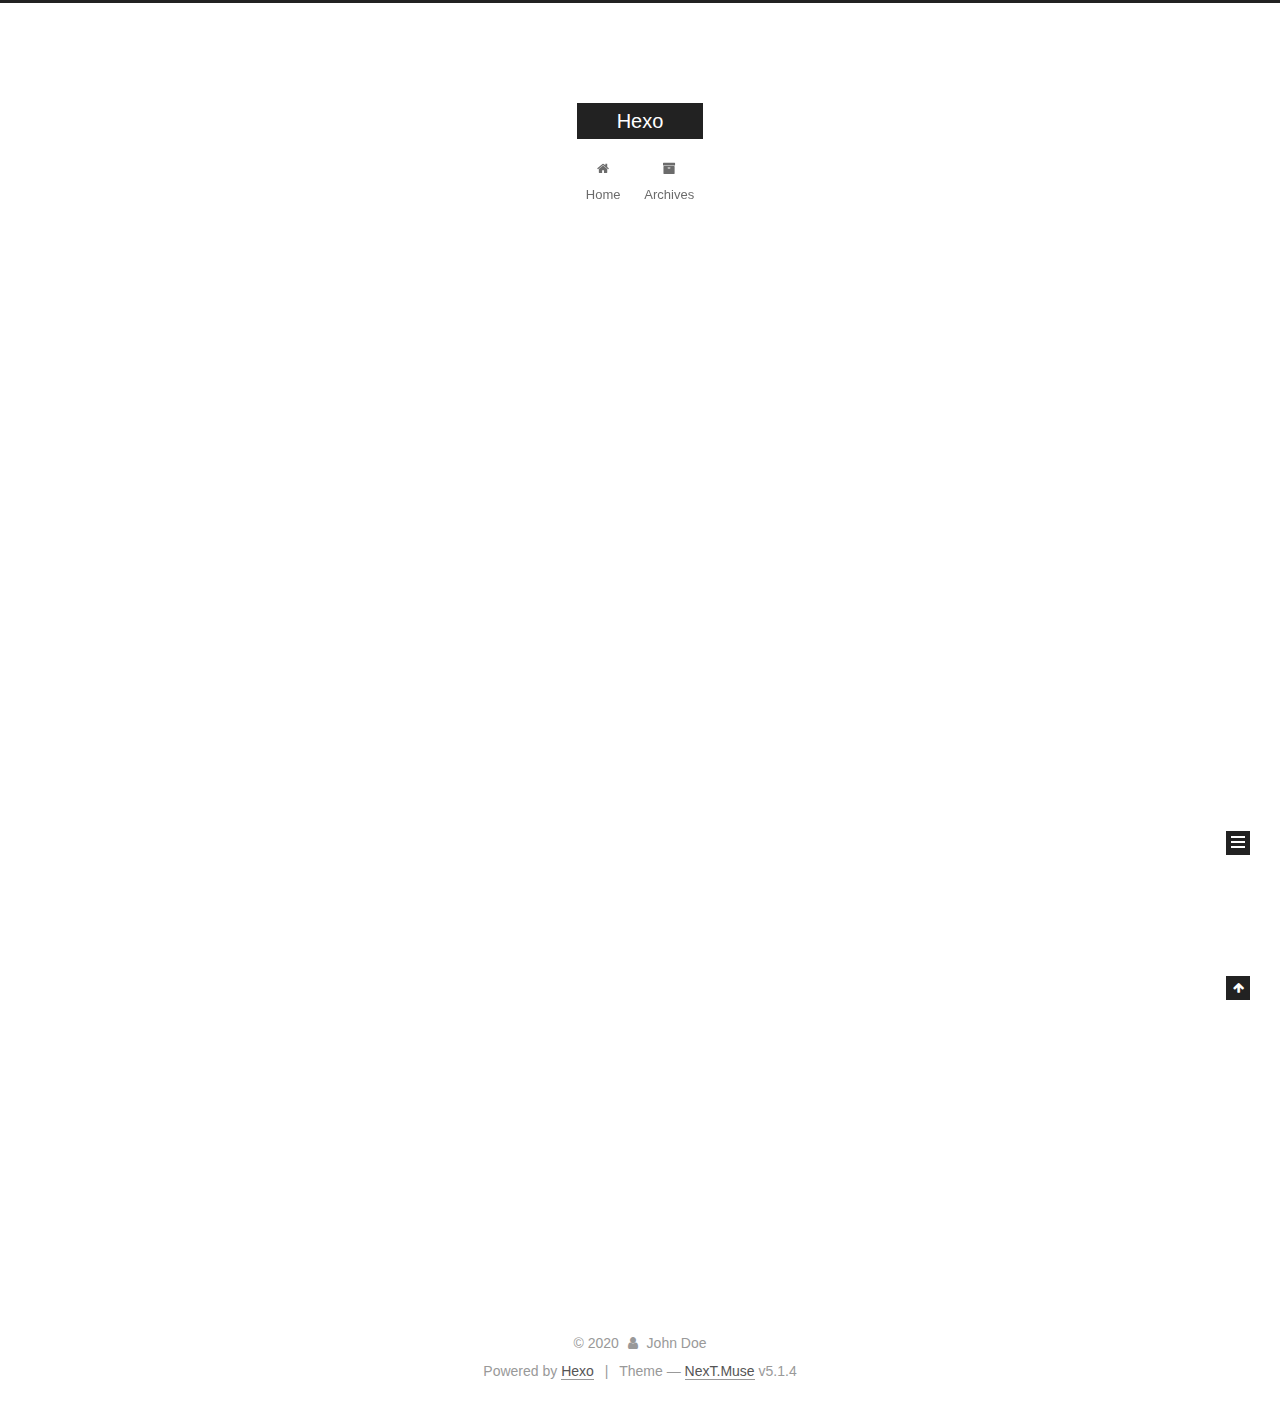
==== index.html @ 2194ccbf "Site updated: 2020-05-03 18:05:21" ====
<!DOCTYPE html>



  


<html class="theme-next muse use-motion" lang="en">
<head>
  <meta charset="UTF-8"/>
<meta http-equiv="X-UA-Compatible" content="IE=edge" />
<meta name="viewport" content="width=device-width, initial-scale=1, maximum-scale=1"/>
<meta name="theme-color" content="#222">









<meta http-equiv="Cache-Control" content="no-transform" />
<meta http-equiv="Cache-Control" content="no-siteapp" />
















  
  
  <link href="/lib/fancybox/source/jquery.fancybox.css?v=2.1.5" rel="stylesheet" type="text/css" />







<link href="/lib/font-awesome/css/font-awesome.min.css?v=4.6.2" rel="stylesheet" type="text/css" />

<link href="/css/main.css?v=5.1.4" rel="stylesheet" type="text/css" />


  <link rel="apple-touch-icon" sizes="180x180" href="/images/apple-touch-icon-next.png?v=5.1.4">


  <link rel="icon" type="image/png" sizes="32x32" href="/images/favicon-32x32-next.png?v=5.1.4">


  <link rel="icon" type="image/png" sizes="16x16" href="/images/favicon-16x16-next.png?v=5.1.4">


  <link rel="mask-icon" href="/images/logo.svg?v=5.1.4" color="#222">





  <meta name="keywords" content="Hexo, NexT" />










<meta property="og:type" content="website">
<meta property="og:title" content="Hexo">
<meta property="og:url" content="http://yoursite.com/index.html">
<meta property="og:site_name" content="Hexo">
<meta property="og:locale" content="en_US">
<meta property="article:author" content="John Doe">
<meta name="twitter:card" content="summary">



<script type="text/javascript" id="hexo.configurations">
  var NexT = window.NexT || {};
  var CONFIG = {
    root: '/',
    scheme: 'Muse',
    version: '5.1.4',
    sidebar: {"position":"left","display":"post","offset":12,"b2t":false,"scrollpercent":false,"onmobile":false},
    fancybox: true,
    tabs: true,
    motion: {"enable":true,"async":false,"transition":{"post_block":"fadeIn","post_header":"slideDownIn","post_body":"slideDownIn","coll_header":"slideLeftIn","sidebar":"slideUpIn"}},
    duoshuo: {
      userId: '0',
      author: 'Author'
    },
    algolia: {
      applicationID: '',
      apiKey: '',
      indexName: '',
      hits: {"per_page":10},
      labels: {"input_placeholder":"Search for Posts","hits_empty":"We didn't find any results for the search: ${query}","hits_stats":"${hits} results found in ${time} ms"}
    }
  };
</script>



  <link rel="canonical" href="http://yoursite.com/"/>





  <title>Hexo</title>
  








<meta name="generator" content="Hexo 4.2.0"></head>

<body itemscope itemtype="http://schema.org/WebPage" lang="en">

  
  
    
  

  <div class="container sidebar-position-left 
  page-home">
    <div class="headband"></div>

    <header id="header" class="header" itemscope itemtype="http://schema.org/WPHeader">
      <div class="header-inner"><div class="site-brand-wrapper">
  <div class="site-meta ">
    

    <div class="custom-logo-site-title">
      <a href="/"  class="brand" rel="start">
        <span class="logo-line-before"><i></i></span>
        <span class="site-title">Hexo</span>
        <span class="logo-line-after"><i></i></span>
      </a>
    </div>
      
        <p class="site-subtitle"></p>
      
  </div>

  <div class="site-nav-toggle">
    <button>
      <span class="btn-bar"></span>
      <span class="btn-bar"></span>
      <span class="btn-bar"></span>
    </button>
  </div>
</div>

<nav class="site-nav">
  

  
    <ul id="menu" class="menu">
      
        
        <li class="menu-item menu-item-home">
          <a href="/%20" rel="section">
            
              <i class="menu-item-icon fa fa-fw fa-home"></i> <br />
            
            Home
          </a>
        </li>
      
        
        <li class="menu-item menu-item-archives">
          <a href="/archives/%20" rel="section">
            
              <i class="menu-item-icon fa fa-fw fa-archive"></i> <br />
            
            Archives
          </a>
        </li>
      

      
    </ul>
  

  
</nav>



 </div>
    </header>

    <main id="main" class="main">
      <div class="main-inner">
        <div class="content-wrap">
          <div id="content" class="content">
            
  <section id="posts" class="posts-expand">
    
      

  

  
  
  

  <article class="post post-type-normal" itemscope itemtype="http://schema.org/Article">
  
  
  
  <div class="post-block">
    <link itemprop="mainEntityOfPage" href="http://yoursite.com/2020/05/02/hello-world/">

    <span hidden itemprop="author" itemscope itemtype="http://schema.org/Person">
      <meta itemprop="name" content="John Doe">
      <meta itemprop="description" content="">
      <meta itemprop="image" content="/images/avatar.gif">
    </span>

    <span hidden itemprop="publisher" itemscope itemtype="http://schema.org/Organization">
      <meta itemprop="name" content="Hexo">
    </span>

    
      <header class="post-header">

        
        
          <h1 class="post-title" itemprop="name headline">
                
                <a class="post-title-link" href="/2020/05/02/hello-world/" itemprop="url">Hello World</a></h1>
        

        <div class="post-meta">
          <span class="post-time">
            
              <span class="post-meta-item-icon">
                <i class="fa fa-calendar-o"></i>
              </span>
              
                <span class="post-meta-item-text">Posted on</span>
              
              <time title="Post created" itemprop="dateCreated datePublished" datetime="2020-05-02T18:19:40+08:00">
                2020-05-02
              </time>
            

            

            
          </span>

          

          
            
          

          
          

          

          

          

        </div>
      </header>
    

    
    
    
    <div class="post-body" itemprop="articleBody">

      
      

      
        
          
            <p>Welcome to <a href="https://hexo.io/" target="_blank" rel="noopener">Hexo</a>! This is your very first post. Check <a href="https://hexo.io/docs/" target="_blank" rel="noopener">documentation</a> for more info. If you get any problems when using Hexo, you can find the answer in <a href="https://hexo.io/docs/troubleshooting.html" target="_blank" rel="noopener">troubleshooting</a> or you can ask me on <a href="https://github.com/hexojs/hexo/issues" target="_blank" rel="noopener">GitHub</a>.</p>
<h2 id="Quick-Start"><a href="#Quick-Start" class="headerlink" title="Quick Start"></a>Quick Start</h2><h3 id="Create-a-new-post"><a href="#Create-a-new-post" class="headerlink" title="Create a new post"></a>Create a new post</h3><figure class="highlight bash"><table><tr><td class="gutter"><pre><span class="line">1</span><br></pre></td><td class="code"><pre><span class="line">$ hexo new <span class="string">"My New Post"</span></span><br></pre></td></tr></table></figure>

<p>More info: <a href="https://hexo.io/docs/writing.html" target="_blank" rel="noopener">Writing</a></p>
<h3 id="Run-server"><a href="#Run-server" class="headerlink" title="Run server"></a>Run server</h3><figure class="highlight bash"><table><tr><td class="gutter"><pre><span class="line">1</span><br></pre></td><td class="code"><pre><span class="line">$ hexo server</span><br></pre></td></tr></table></figure>

<p>More info: <a href="https://hexo.io/docs/server.html" target="_blank" rel="noopener">Server</a></p>
<h3 id="Generate-static-files"><a href="#Generate-static-files" class="headerlink" title="Generate static files"></a>Generate static files</h3><figure class="highlight bash"><table><tr><td class="gutter"><pre><span class="line">1</span><br></pre></td><td class="code"><pre><span class="line">$ hexo generate</span><br></pre></td></tr></table></figure>

<p>More info: <a href="https://hexo.io/docs/generating.html" target="_blank" rel="noopener">Generating</a></p>
<h3 id="Deploy-to-remote-sites"><a href="#Deploy-to-remote-sites" class="headerlink" title="Deploy to remote sites"></a>Deploy to remote sites</h3><figure class="highlight bash"><table><tr><td class="gutter"><pre><span class="line">1</span><br></pre></td><td class="code"><pre><span class="line">$ hexo deploy</span><br></pre></td></tr></table></figure>

<p>More info: <a href="https://hexo.io/docs/one-command-deployment.html" target="_blank" rel="noopener">Deployment</a></p>

          
        
      
    </div>
    
    
    

    

    

    

    <footer class="post-footer">
      

      

      

      
      
        <div class="post-eof"></div>
      
    </footer>
  </div>
  
  
  
  </article>


    
  </section>

  


          </div>
          


          

        </div>
        
          
  
  <div class="sidebar-toggle">
    <div class="sidebar-toggle-line-wrap">
      <span class="sidebar-toggle-line sidebar-toggle-line-first"></span>
      <span class="sidebar-toggle-line sidebar-toggle-line-middle"></span>
      <span class="sidebar-toggle-line sidebar-toggle-line-last"></span>
    </div>
  </div>

  <aside id="sidebar" class="sidebar">
    
    <div class="sidebar-inner">

      

      

      <section class="site-overview-wrap sidebar-panel sidebar-panel-active">
        <div class="site-overview">
          <div class="site-author motion-element" itemprop="author" itemscope itemtype="http://schema.org/Person">
            
              <p class="site-author-name" itemprop="name">John Doe</p>
              <p class="site-description motion-element" itemprop="description"></p>
          </div>

          <nav class="site-state motion-element">

            
              <div class="site-state-item site-state-posts">
              
                <a href="/archives/%20%7C%7C%20archive">
              
                  <span class="site-state-item-count">1</span>
                  <span class="site-state-item-name">posts</span>
                </a>
              </div>
            

            

            

          </nav>

          

          

          
          

          
          

          

        </div>
      </section>

      

      

    </div>
  </aside>


        
      </div>
    </main>

    <footer id="footer" class="footer">
      <div class="footer-inner">
        <div class="copyright">&copy; <span itemprop="copyrightYear">2020</span>
  <span class="with-love">
    <i class="fa fa-user"></i>
  </span>
  <span class="author" itemprop="copyrightHolder">John Doe</span>

  
</div>


  <div class="powered-by">Powered by <a class="theme-link" target="_blank" href="https://hexo.io">Hexo</a></div>



  <span class="post-meta-divider">|</span>



  <div class="theme-info">Theme &mdash; <a class="theme-link" target="_blank" href="https://github.com/iissnan/hexo-theme-next">NexT.Muse</a> v5.1.4</div>




        







        
      </div>
    </footer>

    
      <div class="back-to-top">
        <i class="fa fa-arrow-up"></i>
        
      </div>
    

    

  </div>

  

<script type="text/javascript">
  if (Object.prototype.toString.call(window.Promise) !== '[object Function]') {
    window.Promise = null;
  }
</script>









  












  
  
    <script type="text/javascript" src="/lib/jquery/index.js?v=2.1.3"></script>
  

  
  
    <script type="text/javascript" src="/lib/fastclick/lib/fastclick.min.js?v=1.0.6"></script>
  

  
  
    <script type="text/javascript" src="/lib/jquery_lazyload/jquery.lazyload.js?v=1.9.7"></script>
  

  
  
    <script type="text/javascript" src="/lib/velocity/velocity.min.js?v=1.2.1"></script>
  

  
  
    <script type="text/javascript" src="/lib/velocity/velocity.ui.min.js?v=1.2.1"></script>
  

  
  
    <script type="text/javascript" src="/lib/fancybox/source/jquery.fancybox.pack.js?v=2.1.5"></script>
  


  


  <script type="text/javascript" src="/js/src/utils.js?v=5.1.4"></script>

  <script type="text/javascript" src="/js/src/motion.js?v=5.1.4"></script>



  
  

  

  


  <script type="text/javascript" src="/js/src/bootstrap.js?v=5.1.4"></script>



  


  




	





  





  












  





  

  

  

  
  

  

  

  

</body>
</html>
---- css/main.css ----
/* normalize.css v3.0.2 | MIT License | git.io/normalize */
html {
  font-family: sans-serif; /* 1 */
  -ms-text-size-adjust: 100%; /* 2 */
  -webkit-text-size-adjust: 100%; /* 2 */
}
body {
  margin: 0;
}
article,
aside,
details,
figcaption,
figure,
footer,
header,
hgroup,
main,
menu,
nav,
section,
summary {
  display: block;
}
audio,
canvas,
progress,
video {
  display: inline-block; /* 1 */
  vertical-align: baseline; /* 2 */
}
audio:not([controls]) {
  display: none;
  height: 0;
}
[hidden],
template {
  display: none;
}
a {
  background-color: transparent;
}
a:active,
a:hover {
  outline: 0;
}
abbr[title] {
  border-bottom: 1px dotted;
}
b,
strong {
  font-weight: bold;
}
dfn {
  font-style: italic;
}
h1 {
  font-size: 2em;
  margin: 0.67em 0;
}
mark {
  background: #ff0;
  color: #000;
}
small {
  font-size: 80%;
}
sub,
sup {
  font-size: 75%;
  line-height: 0;
  position: relative;
  vertical-align: baseline;
}
sup {
  top: -0.5em;
}
sub {
  bottom: -0.25em;
}
img {
  border: 0;
}
svg:not(:root) {
  overflow: hidden;
}
figure {
  margin: 1em 40px;
}
hr {
  -moz-box-sizing: content-box;
  box-sizing: content-box;
  height: 0;
}
pre {
  overflow: auto;
}
code,
kbd,
pre,
samp {
  font-family: monospace, monospace;
  font-size: 1em;
}
button,
input,
optgroup,
select,
textarea {
  color: inherit; /* 1 */
  font: inherit; /* 2 */
  margin: 0; /* 3 */
}
button {
  overflow: visible;
}
button,
select {
  text-transform: none;
}
button,
html input[type="button"],
input[type="reset"],
input[type="submit"] {
  -webkit-appearance: button; /* 2 */
  cursor: pointer; /* 3 */
}
button[disabled],
html input[disabled] {
  cursor: default;
}
button::-moz-focus-inner,
input::-moz-focus-inner {
  border: 0;
  padding: 0;
}
input {
  line-height: normal;
}
input[type="checkbox"],
input[type="radio"] {
  box-sizing: border-box; /* 1 */
  padding: 0; /* 2 */
}
input[type="number"]::-webkit-inner-spin-button,
input[type="number"]::-webkit-outer-spin-button {
  height: auto;
}
input[type="search"] {
  -webkit-appearance: textfield; /* 1 */
  -moz-box-sizing: content-box;
  -webkit-box-sizing: content-box; /* 2 */
  box-sizing: content-box;
}
input[type="search"]::-webkit-search-cancel-button,
input[type="search"]::-webkit-search-decoration {
  -webkit-appearance: none;
}
fieldset {
  border: 1px solid #c0c0c0;
  margin: 0 2px;
  padding: 0.35em 0.625em 0.75em;
}
legend {
  border: 0; /* 1 */
  padding: 0; /* 2 */
}
textarea {
  overflow: auto;
}
optgroup {
  font-weight: bold;
}
table {
  border-collapse: collapse;
  border-spacing: 0;
}
td,
th {
  padding: 0;
}
::selection {
  background: #262a30;
  color: #fff;
}
body {
  position: relative;
  font-family: 'Lato', "PingFang SC", "Microsoft YaHei", sans-serif;
  font-size: 14px;
  line-height: 2;
  color: #555;
  background: #fff;
}
@media (max-width: 767px) {
  body {
    padding-right: 0 !important;
  }
}
@media (min-width: 768px) and (max-width: 991px) {
  body {
    padding-right: 0 !important;
  }
}
@media (min-width: 1600px) {
  body {
    font-size: 16px;
  }
}
h1,
h2,
h3,
h4,
h5,
h6 {
  margin: 0;
  padding: 0;
  font-weight: bold;
  line-height: 1.5;
  font-family: 'Lato', "PingFang SC", "Microsoft YaHei", sans-serif;
}
h2,
h3,
h4,
h5,
h6 {
  margin: 20px 0 15px;
}
h1 {
  font-size: 22px;
}
@media (max-width: 767px) {
  h1 {
    font-size: 18px;
  }
}
h2 {
  font-size: 20px;
}
@media (max-width: 767px) {
  h2 {
    font-size: 16px;
  }
}
h3 {
  font-size: 18px;
}
@media (max-width: 767px) {
  h3 {
    font-size: 14px;
  }
}
h4 {
  font-size: 16px;
}
@media (max-width: 767px) {
  h4 {
    font-size: 12px;
  }
}
h5 {
  font-size: 14px;
}
@media (max-width: 767px) {
  h5 {
    font-size: 10px;
  }
}
h6 {
  font-size: 12px;
}
@media (max-width: 767px) {
  h6 {
    font-size: 8px;
  }
}
p {
  margin: 0 0 20px 0;
}
a {
  color: #555;
  text-decoration: none;
  outline: none;
  border-bottom: 1px solid #999;
  word-wrap: break-word;
}
a:hover {
  color: #222;
  border-bottom-color: #222;
}
blockquote {
  margin: 0;
  padding: 0;
}
img {
  display: block;
  margin: auto;
  max-width: 100%;
  height: auto;
}
hr {
  margin: 40px 0;
  height: 3px;
  border: none;
  background-color: #ddd;
  background-image: repeating-linear-gradient(-45deg, #fff, #fff 4px, transparent 4px, transparent 8px);
}
blockquote {
  padding: 0 15px;
  color: #666;
  border-left: 4px solid #ddd;
}
blockquote cite::before {
  content: "-";
  padding: 0 5px;
}
dt {
  font-weight: 700;
}
dd {
  margin: 0;
  padding: 0;
}
kbd {
  border: 1px solid #ccc;
  border-radius: 0.2em;
  box-shadow: 0.1em 0.1em 0.2em rgba(0,0,0,0.1);
  background-color: #f9f9f9;
  font-family: inherit;
  background-image: -webkit-linear-gradient(top, #eee, #fff, #eee);
  padding: 0.1em 0.3em;
  white-space: nowrap;
}
.text-left {
  text-align: left;
}
.text-center {
  text-align: center;
}
.text-right {
  text-align: right;
}
.text-justify {
  text-align: justify;
}
.text-nowrap {
  white-space: nowrap;
}
.text-lowercase {
  text-transform: lowercase;
}
.text-uppercase {
  text-transform: uppercase;
}
.text-capitalize {
  text-transform: capitalize;
}
.center-block {
  display: block;
  margin-left: auto;
  margin-right: auto;
}
.clearfix:before,
.clearfix:after {
  content: " ";
  display: table;
}
.clearfix:after {
  clear: both;
}
.pullquote {
  width: 45%;
}
.pullquote.left {
  float: left;
  margin-left: 5px;
  margin-right: 10px;
}
.pullquote.right {
  float: right;
  margin-left: 10px;
  margin-right: 5px;
}
.affix.affix.affix {
  position: fixed;
}
.translation {
  margin-top: -20px;
  font-size: 14px;
  color: #999;
}
.scrollbar-measure {
  width: 100px;
  height: 100px;
  overflow: scroll;
  position: absolute;
  top: -9999px;
}
.use-motion .motion-element {
  opacity: 0;
}
table {
  margin: 20px 0;
  width: 100%;
  border-collapse: collapse;
  border-spacing: 0;
  border: 1px solid #ddd;
  font-size: 14px;
  table-layout: fixed;
  word-wrap: break-all;
}
table>tbody>tr:nth-of-type(odd) {
  background-color: #f9f9f9;
}
table>tbody>tr:hover {
  background-color: #f5f5f5;
}
caption,
th,
td {
  padding: 8px;
  text-align: left;
  vertical-align: middle;
  font-weight: normal;
}
th,
td {
  border-bottom: 3px solid #ddd;
  border-right: 1px solid #eee;
}
th {
  padding-bottom: 10px;
  font-weight: 700;
}
td {
  border-bottom-width: 1px;
}
html,
body {
  height: 100%;
}
.container {
  position: relative;
  min-height: 100%;
}
.header-inner {
  margin: 0 auto;
  padding: 100px 0 70px;
  width: 700px;
}
@media (min-width: 1600px) {
  .container .header-inner {
    width: 900px;
  }
}
.main {
  padding-bottom: 150px;
}
.main-inner {
  margin: 0 auto;
  width: 700px;
}
@media (min-width: 1600px) {
  .container .main-inner {
    width: 900px;
  }
}
.footer {
  position: absolute;
  left: 0;
  bottom: 0;
  width: 100%;
  min-height: 50px;
}
.footer-inner {
  box-sizing: border-box;
  margin: 20px auto;
  width: 700px;
}
@media (min-width: 1600px) {
  .container .footer-inner {
    width: 900px;
  }
}
pre,
.highlight {
  overflow: auto;
  margin: 20px 0;
  padding: 0;
  font-size: 13px;
  color: #4d4d4c;
  background: #f7f7f7;
  line-height: 1.6;
}
pre,
code {
  font-family: consolas, Menlo, "PingFang SC", "Microsoft YaHei", monospace;
}
code {
  padding: 2px 4px;
  word-wrap: break-word;
  color: #555;
  background: #eee;
  border-radius: 3px;
  font-size: 13px;
}
pre {
  padding: 10px;
}
pre code {
  padding: 0;
  color: #4d4d4c;
  background: none;
  text-shadow: none;
}
.highlight {
  border-radius: 1px;
}
.highlight pre {
  border: none;
  margin: 0;
  padding: 10px 0;
}
.highlight table {
  margin: 0;
  width: auto;
  border: none;
}
.highlight td {
  border: none;
  padding: 0;
}
.highlight figcaption {
  font-size: 1em;
  color: #4d4d4c;
  line-height: 1em;
  margin-bottom: 1em;
}
.highlight figcaption:before,
.highlight figcaption:after {
  content: " ";
  display: table;
}
.highlight figcaption:after {
  clear: both;
}
.highlight figcaption a {
  float: right;
  color: #4d4d4c;
}
.highlight figcaption a:hover {
  border-bottom-color: #4d4d4c;
}
.highlight .gutter pre {
  padding-left: 10px;
  padding-right: 10px;
  color: #869194;
  text-align: right;
  background-color: #eff2f3;
}
.highlight .code pre {
  width: 100%;
  padding-left: 10px;
  padding-right: 10px;
  background-color: #f7f7f7;
}
.highlight .line {
  height: 20px;
}
.gutter {
  -webkit-user-select: none;
  -moz-user-select: none;
  -ms-user-select: none;
  user-select: none;
}
.gist table {
  width: auto;
}
.gist table td {
  border: none;
}
pre .deletion {
  background: #fdd;
}
pre .addition {
  background: #dfd;
}
pre .meta {
  color: #8959a8;
}
pre .comment {
  color: #8e908c;
}
pre .variable,
pre .attribute,
pre .tag,
pre .regexp,
pre .ruby .constant,
pre .xml .tag .title,
pre .xml .pi,
pre .xml .doctype,
pre .html .doctype,
pre .css .id,
pre .css .class,
pre .css .pseudo {
  color: #c82829;
}
pre .number,
pre .preprocessor,
pre .built_in,
pre .literal,
pre .params,
pre .constant,
pre .command {
  color: #f5871f;
}
pre .ruby .class .title,
pre .css .rules .attribute,
pre .string,
pre .value,
pre .inheritance,
pre .header,
pre .ruby .symbol,
pre .xml .cdata,
pre .special,
pre .number,
pre .formula {
  color: #718c00;
}
pre .title,
pre .css .hexcolor {
  color: #3e999f;
}
pre .function,
pre .python .decorator,
pre .python .title,
pre .ruby .function .title,
pre .ruby .title .keyword,
pre .perl .sub,
pre .javascript .title,
pre .coffeescript .title {
  color: #4271ae;
}
pre .keyword,
pre .javascript .function {
  color: #8959a8;
}
.full-image.full-image.full-image.full-image {
  border: none;
  max-width: 100%;
  width: auto;
  margin: 20px auto 25px;
}
@media (min-width: 992px) {
  .full-image.full-image.full-image.full-image {
    max-width: none;
    width: 110%;
    margin: 25px -5%;
  }
}
.blockquote-center,
.page-home .post-type-quote blockquote,
.page-post-detail .post-type-quote blockquote {
  position: relative;
  margin: 40px 0;
  padding: 0;
  border-left: none;
  text-align: center;
}
.blockquote-center::before,
.page-home .post-type-quote blockquote::before,
.page-post-detail .post-type-quote blockquote::before,
.blockquote-center::after,
.page-home .post-type-quote blockquote::after,
.page-post-detail .post-type-quote blockquote::after {
  position: absolute;
  content: ' ';
  display: block;
  width: 100%;
  height: 24px;
  opacity: 0.2;
  background-repeat: no-repeat;
  background-position: 0 -6px;
  background-size: 22px 22px;
}
.blockquote-center::before,
.page-home .post-type-quote blockquote::before,
.page-post-detail .post-type-quote blockquote::before {
  top: -20px;
  background-image: url("../images/quote-l.svg");
  border-top: 1px solid #ccc;
}
.blockquote-center::after,
.page-home .post-type-quote blockquote::after,
.page-post-detail .post-type-quote blockquote::after {
  bottom: -20px;
  background-image: url("../images/quote-r.svg");
  border-bottom: 1px solid #ccc;
  background-position: 100% 8px;
}
.blockquote-center p,
.page-home .post-type-quote blockquote p,
.page-post-detail .post-type-quote blockquote p,
.blockquote-center div,
.page-home .post-type-quote blockquote div,
.page-post-detail .post-type-quote blockquote div {
  text-align: center;
}
.post .post-body .group-picture img {
  box-sizing: border-box;
  padding: 0 3px;
  border: none;
}
.post .group-picture-row {
  overflow: hidden;
  margin-top: 6px;
}
.post .group-picture-row:first-child {
  margin-top: 0;
}
.post .group-picture-column {
  float: left;
}
.page-post-detail .post-body .group-picture-column {
  float: none;
  margin-top: 10px;
  width: auto !important;
}
.page-post-detail .post-body .group-picture-column img {
  margin: 0 auto;
}
.page-archive .group-picture-container {
  overflow: hidden;
}
.page-archive .group-picture-row {
  float: left;
}
.page-archive .group-picture-row:first-child {
  margin-top: 6px;
}
.page-archive .group-picture-column {
  max-width: 150px;
  max-height: 150px;
}
.post-body .note {
  position: relative;
  padding: 15px;
  margin-bottom: 20px;
  border: 1px solid #eee;
  border-left-width: 5px;
  border-radius: 3px;
}
.post-body .note h2,
.post-body .note h3,
.post-body .note h4,
.post-body .note h5,
.post-body .note h6 {
  margin-top: 0;
  margin-bottom: 0;
  border-bottom: initial;
  padding-top: 0 !important;
}
.post-body .note p:first-child,
.post-body .note ul:first-child,
.post-body .note ol:first-child,
.post-body .note table:first-child,
.post-body .note pre:first-child,
.post-body .note blockquote:first-child {
  margin-top: 0;
}
.post-body .note p:last-child,
.post-body .note ul:last-child,
.post-body .note ol:last-child,
.post-body .note table:last-child,
.post-body .note pre:last-child,
.post-body .note blockquote:last-child {
  margin-bottom: 0;
}
.post-body .note.default {
  border-left-color: #777;
}
.post-body .note.default h2,
.post-body .note.default h3,
.post-body .note.default h4,
.post-body .note.default h5,
.post-body .note.default h6 {
  color: #777;
}
.post-body .note.primary {
  border-left-color: #6f42c1;
}
.post-body .note.primary h2,
.post-body .note.primary h3,
.post-body .note.primary h4,
.post-body .note.primary h5,
.post-body .note.primary h6 {
  color: #6f42c1;
}
.post-body .note.info {
  border-left-color: #428bca;
}
.post-body .note.info h2,
.post-body .note.info h3,
.post-body .note.info h4,
.post-body .note.info h5,
.post-body .note.info h6 {
  color: #428bca;
}
.post-body .note.success {
  border-left-color: #5cb85c;
}
.post-body .note.success h2,
.post-body .note.success h3,
.post-body .note.success h4,
.post-body .note.success h5,
.post-body .note.success h6 {
  color: #5cb85c;
}
.post-body .note.warning {
  border-left-color: #f0ad4e;
}
.post-body .note.warning h2,
.post-body .note.warning h3,
.post-body .note.warning h4,
.post-body .note.warning h5,
.post-body .note.warning h6 {
  color: #f0ad4e;
}
.post-body .note.danger {
  border-left-color: #d9534f;
}
.post-body .note.danger h2,
.post-body .note.danger h3,
.post-body .note.danger h4,
.post-body .note.danger h5,
.post-body .note.danger h6 {
  color: #d9534f;
}
.post-body .label {
  display: inline;
  padding: 0 2px;
  white-space: nowrap;
}
.post-body .label.default {
  background-color: #f0f0f0;
}
.post-body .label.primary {
  background-color: #efe6f7;
}
.post-body .label.info {
  background-color: #e5f2f8;
}
.post-body .label.success {
  background-color: #e7f4e9;
}
.post-body .label.warning {
  background-color: #fcf6e1;
}
.post-body .label.danger {
  background-color: #fae8eb;
}
.post-body .tabs {
  position: relative;
  display: block;
  margin-bottom: 20px;
  padding-top: 10px;
}
.post-body .tabs ul.nav-tabs {
  margin: 0;
  padding: 0;
  display: flex;
  margin-bottom: -1px;
}
@media (max-width: 413px) {
  .post-body .tabs ul.nav-tabs {
    display: block;
    margin-bottom: 5px;
  }
}
.post-body .tabs ul.nav-tabs li.tab {
  list-style-type: none !important;
  margin: 0 0.25em 0 0;
  border-top: 3px solid transparent;
  border-left: 1px solid transparent;
  border-right: 1px solid transparent;
}
@media (max-width: 413px) {
  .post-body .tabs ul.nav-tabs li.tab {
    margin: initial;
    border-top: 1px solid transparent;
    border-left: 3px solid transparent;
    border-right: 1px solid transparent;
    border-bottom: 1px solid transparent;
  }
}
.post-body .tabs ul.nav-tabs li.tab a {
  outline: 0;
  border-bottom: initial;
  display: block;
  line-height: 1.8em;
  padding: 0.25em 0.75em;
  transition-duration: 0.2s;
  transition-timing-function: ease-out;
  transition-delay: 0s;
}
.post-body .tabs ul.nav-tabs li.tab a i {
  width: 1.285714285714286em;
}
.post-body .tabs ul.nav-tabs li.tab.active {
  border-top: 3px solid #fc6423;
  border-left: 1px solid #ddd;
  border-right: 1px solid #ddd;
  background-color: #fff;
}
@media (max-width: 413px) {
  .post-body .tabs ul.nav-tabs li.tab.active {
    border-top: 1px solid #ddd;
    border-left: 3px solid #fc6423;
    border-right: 1px solid #ddd;
    border-bottom: 1px solid #ddd;
  }
}
.post-body .tabs ul.nav-tabs li.tab.active a {
  cursor: default;
  color: #555;
}
.post-body .tabs .tab-content {
  background-color: #fff;
}
.post-body .tabs .tab-content .tab-pane {
  border: 1px solid #ddd;
  padding: 20px 20px 0 20px;
}
.post-body .tabs .tab-content .tab-pane:not(.active) {
  display: none !important;
}
.post-body .tabs .tab-content .tab-pane.active {
  display: block !important;
}
.btn {
  display: inline-block;
  padding: 0 20px;
  font-size: 14px;
  color: #fff;
  background: #222;
  border: 2px solid #222;
  text-decoration: none;
  border-radius: 0;
  transition-property: background-color;
  transition-duration: 0.2s;
  transition-timing-function: ease-in-out;
  transition-delay: 0s;
  line-height: 2;
}
.btn:hover {
  border-color: #222;
  color: #222;
  background: #fff;
}
.btn +.btn {
  margin: 0 0 8px 8px;
}
.btn .fa-fw {
  width: 1.285714285714286em;
  text-align: left;
}
.btn-bar {
  display: block;
  width: 22px;
  height: 2px;
  background: #555;
  border-radius: 1px;
}
.btn-bar+.btn-bar {
  margin-top: 4px;
}
.pagination {
  margin: 120px 0 40px;
  text-align: center;
  border-top: 1px solid #eee;
}
.page-number-basic,
.pagination .prev,
.pagination .next,
.pagination .page-number,
.pagination .space {
  display: inline-block;
  position: relative;
  top: -1px;
  margin: 0 10px;
  padding: 0 11px;
}
@media (max-width: 767px) {
  .page-number-basic,
  .pagination .prev,
  .pagination .next,
  .pagination .page-number,
  .pagination .space {
    margin: 0 5px;
  }
}
.pagination .prev,
.pagination .next,
.pagination .page-number {
  border-bottom: 0;
  border-top: 1px solid #eee;
  transition-property: border-color;
  transition-duration: 0.2s;
  transition-timing-function: ease-in-out;
  transition-delay: 0s;
}
.pagination .prev:hover,
.pagination .next:hover,
.pagination .page-number:hover {
  border-top-color: #222;
}
.pagination .space {
  padding: 0;
  margin: 0;
}
.pagination .prev {
  margin-left: 0;
}
.pagination .next {
  margin-right: 0;
}
.pagination .page-number.current {
  color: #fff;
  background: #ccc;
  border-top-color: #ccc;
}
@media (max-width: 767px) {
  .pagination {
    border-top: none;
  }
  .pagination .prev,
  .pagination .next,
  .pagination .page-number {
    margin-bottom: 10px;
    border-top: 0;
    border-bottom: 1px solid #eee;
    padding: 0 10px;
  }
  .pagination .prev:hover,
  .pagination .next:hover,
  .pagination .page-number:hover {
    border-bottom-color: #222;
  }
}
.comments {
  margin: 60px 20px 0;
}
.tag-cloud {
  text-align: center;
}
.tag-cloud a {
  display: inline-block;
  margin: 10px;
}
.back-to-top {
  box-sizing: border-box;
  position: fixed;
  bottom: -100px;
  right: 30px;
  z-index: 1050;
  padding: 0 6px;
  width: 24px;
  background: #222;
  font-size: 12px;
  opacity: 1;
  color: #fff;
  cursor: pointer;
  text-align: center;
  -webkit-transform: translateZ(0);
  transition-property: bottom;
  transition-duration: 0.2s;
  transition-timing-function: ease-in-out;
  transition-delay: 0s;
}
@media (min-width: 768px) and (max-width: 991px) {
  .back-to-top {
    display: none !important;
  }
}
@media (max-width: 767px) {
  .back-to-top {
    display: none !important;
  }
}
.back-to-top.back-to-top-on {
  bottom: 19px;
}
.header {
  background: transparent;
}
.header-inner {
  position: relative;
}
.headband {
  height: 3px;
  background: #222;
}
.site-meta {
  margin: 0;
  text-align: center;
}
@media (max-width: 767px) {
  .site-meta {
    text-align: center;
  }
}
.brand {
  position: relative;
  display: inline-block;
  padding: 0 40px;
  color: #fff;
  background: #222;
  border-bottom: none;
}
.brand:hover {
  color: #fff;
}
.logo {
  display: inline-block;
  margin-right: 5px;
  line-height: 36px;
  vertical-align: top;
}
.site-title {
  display: inline-block;
  vertical-align: top;
  line-height: 36px;
  font-size: 20px;
  font-weight: normal;
  font-family: 'Lato', "PingFang SC", "Microsoft YaHei", sans-serif;
}
.site-subtitle {
  margin-top: 10px;
  font-size: 13px;
  color: #999;
}
.use-motion .brand {
  opacity: 0;
}
.use-motion .logo,
.use-motion .site-title,
.use-motion .site-subtitle {
  opacity: 0;
  position: relative;
  top: -10px;
}
.site-nav-toggle {
  display: none;
  position: absolute;
  top: 10px;
  left: 10px;
}
@media (max-width: 767px) {
  .site-nav-toggle {
    display: block;
  }
}
.site-nav-toggle button {
  margin-top: 2px;
  padding: 9px 10px;
  background: transparent;
  border: none;
}
@media (max-width: 767px) {
  .site-nav {
    display: none;
    margin: 0 -10px;
    padding: 0 10px;
    clear: both;
    border-top: 1px solid #ddd;
  }
}
@media (min-width: 768px) and (max-width: 991px) {
  .site-nav {
    display: block !important;
  }
}
@media (min-width: 992px) {
  .site-nav {
    display: block !important;
  }
}
.menu {
  margin-top: 20px;
  padding-left: 0;
  text-align: center;
}
.menu .menu-item {
  display: inline-block;
  margin: 0 10px;
  list-style: none;
}
@media screen and (max-width: 767px) {
  .menu .menu-item {
    margin-top: 10px;
  }
}
.menu .menu-item a {
  display: block;
  font-size: 13px;
  line-height: inherit;
  border-bottom: 1px solid transparent;
  transition-property: border-color;
  transition-duration: 0.2s;
  transition-timing-function: ease-in-out;
  transition-delay: 0s;
}
.menu .menu-item a:hover {
  border-bottom-color: #222;
}
.menu .menu-item .fa {
  margin-right: 5px;
}
.use-motion .menu-item {
  opacity: 0;
}
.post-body {
  font-family: 'Lato', "PingFang SC", "Microsoft YaHei", sans-serif;
}
@media (max-width: 767px) {
  .post-body {
    word-break: break-word;
  }
}
.post-body .fancybox img {
  display: block !important;
  margin: 0 auto;
  cursor: pointer;
  cursor: zoom-in;
  cursor: -webkit-zoom-in;
}
.post-body .image-caption,
.post-body .figure .caption {
  margin: -20px auto 15px;
  text-align: center;
  font-size: 14px;
  color: #999;
  font-weight: bold;
  line-height: 1;
}
.post-sticky-flag {
  display: inline-block;
  font-size: 16px;
  -ms-transform: rotate(30deg);
  -webkit-transform: rotate(30deg);
  -moz-transform: rotate(30deg);
  -ms-transform: rotate(30deg);
  -o-transform: rotate(30deg);
  transform: rotate(30deg);
}
.use-motion .post-block,
.use-motion .pagination,
.use-motion .comments {
  opacity: 0;
}
.use-motion .post-header {
  opacity: 0;
}
.use-motion .post-body {
  opacity: 0;
}
.use-motion .collection-title {
  opacity: 0;
}
.posts-expand {
  padding-top: 40px;
}
@media (max-width: 767px) {
  .posts-expand {
    margin: 0 20px;
  }
  .post-body pre .gutter pre {
    padding-right: 10px;
  }
  .post-body .highlight {
    margin-left: 0px;
    margin-right: 0px;
    padding: 0;
  }
  .post-body .highlight .gutter pre {
    padding-right: 10px;
  }
}
@media (min-width: 992px) {
  .posts-expand .post-body {
    text-align: justify;
  }
}
.posts-expand .post-body h2,
.posts-expand .post-body h3,
.posts-expand .post-body h4,
.posts-expand .post-body h5,
.posts-expand .post-body h6 {
  padding-top: 10px;
}
.posts-expand .post-body h2 .header-anchor,
.posts-expand .post-body h3 .header-anchor,
.posts-expand .post-body h4 .header-anchor,
.posts-expand .post-body h5 .header-anchor,
.posts-expand .post-body h6 .header-anchor {
  float: right;
  margin-left: 10px;
  color: #ccc;
  border-bottom-style: none;
  visibility: hidden;
}
.posts-expand .post-body h2 .header-anchor:hover,
.posts-expand .post-body h3 .header-anchor:hover,
.posts-expand .post-body h4 .header-anchor:hover,
.posts-expand .post-body h5 .header-anchor:hover,
.posts-expand .post-body h6 .header-anchor:hover {
  color: inherit;
}
.posts-expand .post-body h2:hover .header-anchor,
.posts-expand .post-body h3:hover .header-anchor,
.posts-expand .post-body h4:hover .header-anchor,
.posts-expand .post-body h5:hover .header-anchor,
.posts-expand .post-body h6:hover .header-anchor {
  visibility: visible;
}
.posts-expand .post-body ul li {
  list-style: circle;
}
.posts-expand .post-body img {
  box-sizing: border-box;
  margin: auto;
  padding: 3px;
  border: 1px solid #ddd;
}
.posts-expand .post-body .fancybox img {
  margin: 0 auto 25px;
}
@media (max-width: 767px) {
  .posts-collapse {
    margin: 0 20px;
  }
  .posts-collapse .post-title,
  .posts-collapse .post-meta {
    display: block;
    width: auto;
    text-align: left;
  }
}
.posts-collapse {
  position: relative;
  z-index: 1010;
  margin-left: 55px;
}
.posts-collapse::after {
  content: " ";
  position: absolute;
  top: 20px;
  left: 0;
  margin-left: -2px;
  width: 4px;
  height: 100%;
  background: #f5f5f5;
  z-index: -1;
}
@media (max-width: 767px) {
  .posts-collapse {
    margin: 0 20px;
  }
}
.posts-collapse .collection-title {
  position: relative;
  margin: 60px 0;
}
.posts-collapse .collection-title h1,
.posts-collapse .collection-title h2 {
  margin-left: 20px;
}
.posts-collapse .collection-title small {
  color: #bbb;
  margin-left: 5px;
}
.posts-collapse .collection-title::before {
  content: " ";
  position: absolute;
  left: 0;
  top: 50%;
  margin-left: -4px;
  margin-top: -4px;
  width: 8px;
  height: 8px;
  background: #bbb;
  border-radius: 50%;
}
.posts-collapse .post {
  margin: 30px 0;
}
.posts-collapse .post-header {
  position: relative;
  transition-duration: 0.2s;
  transition-timing-function: ease-in-out;
  transition-delay: 0s;
  transition-property: border;
  border-bottom: 1px dashed #ccc;
}
.posts-collapse .post-header::before {
  content: " ";
  position: absolute;
  left: 0;
  top: 12px;
  width: 6px;
  height: 6px;
  margin-left: -4px;
  background: #bbb;
  border-radius: 50%;
  border: 1px solid #fff;
  transition-duration: 0.2s;
  transition-timing-function: ease-in-out;
  transition-delay: 0s;
  transition-property: background;
}
.posts-collapse .post-header:hover {
  border-bottom-color: #666;
}
.posts-collapse .post-header:hover::before {
  background: #222;
}
.posts-collapse .post-meta {
  position: absolute;
  font-size: 12px;
  left: 20px;
  top: 5px;
}
.posts-collapse .post-comments-count {
  display: none;
}
.posts-collapse .post-title {
  margin-left: 60px;
  font-size: 16px;
  font-weight: normal;
  line-height: inherit;
}
.posts-collapse .post-title::after {
  margin-left: 3px;
  opacity: 0.6;
}
.posts-collapse .post-title a {
  color: #666;
  border-bottom: none;
}
.page-home .post-type-quote .post-header,
.page-post-detail .post-type-quote .post-header,
.page-home .post-type-quote .post-tags,
.page-post-detail .post-type-quote .post-tags {
  display: none;
}
.posts-expand .post-title {
  text-align: center;
  word-break: break-word;
  font-weight: 400;
}
.posts-expand .post-title-link {
  display: inline-block;
  position: relative;
  color: #555;
  border-bottom: none;
  line-height: 1.2;
  vertical-align: top;
}
.posts-expand .post-title-link::before {
  content: "";
  position: absolute;
  width: 100%;
  height: 2px;
  bottom: 0;
  left: 0;
  background-color: #000;
  visibility: hidden;
  -webkit-transform: scaleX(0);
  -moz-transform: scaleX(0);
  -ms-transform: scaleX(0);
  -o-transform: scaleX(0);
  transform: scaleX(0);
  transition-duration: 0.2s;
  transition-timing-function: ease-in-out;
  transition-delay: 0s;
}
.posts-expand .post-title-link:hover::before {
  visibility: visible;
  -webkit-transform: scaleX(1);
  -moz-transform: scaleX(1);
  -ms-transform: scaleX(1);
  -o-transform: scaleX(1);
  transform: scaleX(1);
}
.posts-expand .post-title-link .fa {
  font-size: 16px;
}
.posts-expand .post-meta {
  margin: 3px 0 60px 0;
  color: #999;
  font-family: 'Lato', "PingFang SC", "Microsoft YaHei", sans-serif;
  font-size: 12px;
  text-align: center;
}
.posts-expand .post-meta .post-category-list {
  display: inline-block;
  margin: 0;
  padding: 3px;
}
.posts-expand .post-meta .post-category-list-link {
  color: #999;
}
.posts-expand .post-meta .post-description {
  font-size: 14px;
  margin-top: 2px;
}
.post-meta-divider {
  margin: 0 0.5em;
}
.post-meta-item-icon {
  margin-right: 3px;
}
@media (min-width: 768px) and (max-width: 991px) {
  .post-meta-item-icon {
    display: inline-block;
  }
}
@media (max-width: 767px) {
  .post-meta-item-icon {
    display: inline-block;
  }
}
@media (min-width: 768px) and (max-width: 991px) {
  .post-meta-item-text {
    display: none;
  }
}
@media (max-width: 767px) {
  .post-meta-item-text {
    display: none;
  }
}
@media (max-width: 767px) {
  .posts-expand .post-comments-count {
    display: none;
  }
}
.post-button {
  margin-top: 40px;
}
.posts-expand .post-tags {
  margin-top: 40px;
  text-align: center;
}
.posts-expand .post-tags a {
  display: inline-block;
  margin-right: 10px;
  font-size: 13px;
}
.post-nav {
  display: table;
  margin-top: 15px;
  width: 100%;
  border-top: 1px solid #eee;
}
.post-nav-divider {
  display: table-cell;
  width: 10%;
}
.post-nav-item {
  display: table-cell;
  padding: 10px 0 0 0;
  width: 45%;
  vertical-align: top;
}
.post-nav-item a {
  position: relative;
  display: block;
  line-height: 25px;
  font-size: 14px;
  color: #555;
  border-bottom: none;
}
.post-nav-item a:hover {
  color: #222;
  border-bottom: none;
}
.post-nav-item a:active {
  top: 2px;
}
.post-nav-item .fa {
  position: absolute;
  top: 8px;
  left: 0;
  font-size: 12px;
}
.post-nav-next a {
  padding-left: 15px;
}
.post-nav-prev {
  text-align: right;
}
.post-nav-prev a {
  padding-right: 15px;
}
.post-nav-prev .fa {
  right: 0;
  left: auto;
}
.posts-expand .post-eof {
  display: block;
  margin: 80px auto 60px;
  width: 8%;
  height: 1px;
  background: #ccc;
  text-align: center;
}
.post:last-child .post-eof.post-eof.post-eof {
  display: none;
}
.post-gallery {
  display: table;
  table-layout: fixed;
  width: 100%;
  border-collapse: separate;
}
.post-gallery-row {
  display: table-row;
}
.post-gallery .post-gallery-img {
  display: table-cell;
  text-align: center;
  vertical-align: middle;
  border: none;
}
.post-gallery .post-gallery-img img {
  max-width: 100%;
  max-height: 100%;
  border: none;
}
.fancybox-close,
.fancybox-close:hover {
  border: none;
}
.rtl.post-body p,
.rtl.post-body a,
.rtl.post-body h1,
.rtl.post-body h2,
.rtl.post-body h3,
.rtl.post-body h4,
.rtl.post-body h5,
.rtl.post-body h6,
.rtl.post-body li,
.rtl.post-body ul,
.rtl.post-body ol {
  direction: rtl;
  font-family: UKIJ Ekran;
}
.rtl.post-title {
  font-family: UKIJ Ekran;
}
.sidebar {
  position: fixed;
  right: 0;
  top: 0;
  bottom: 0;
  width: 0;
  z-index: 1040;
  box-shadow: inset 0 2px 6px #000;
  background: #222;
  -webkit-transform: translateZ(0);
}
.sidebar a {
  color: #999;
  border-bottom-color: #555;
}
.sidebar a:hover {
  color: #eee;
}
@media (min-width: 768px) and (max-width: 991px) {
  .sidebar {
    display: none !important;
  }
}
@media (max-width: 767px) {
  .sidebar {
    display: none !important;
  }
}
.sidebar-inner {
  position: relative;
  padding: 20px 10px;
  color: #999;
  text-align: center;
}
.site-overview-wrap {
  overflow: hidden;
}
.site-overview {
  overflow-y: auto;
  overflow-x: hidden;
}
.sidebar-toggle {
  position: fixed;
  right: 30px;
  bottom: 45px;
  width: 14px;
  height: 14px;
  padding: 5px;
  background: #222;
  line-height: 0;
  z-index: 1050;
  cursor: pointer;
  -webkit-transform: translateZ(0);
}
@media (min-width: 768px) and (max-width: 991px) {
  .sidebar-toggle {
    display: none !important;
  }
}
@media (max-width: 767px) {
  .sidebar-toggle {
    display: none !important;
  }
}
.sidebar-toggle-line {
  position: relative;
  display: inline-block;
  vertical-align: top;
  height: 2px;
  width: 100%;
  background: #fff;
  margin-top: 3px;
}
.sidebar-toggle-line:first-child {
  margin-top: 0;
}
.site-author-image {
  display: block;
  margin: 0 auto;
  padding: 2px;
  max-width: 96px;
  height: auto;
  border: 2px solid #333;
}
.site-author-name {
  margin: 5px 0 0;
  text-align: center;
  color: #f5f5f5;
  font-weight: normal;
}
.site-description {
  margin-top: 5px;
  text-align: center;
  font-size: 14px;
  color: #999;
}
.site-state {
  overflow: hidden;
  line-height: 1.4;
  white-space: nowrap;
  text-align: center;
}
.site-state-item {
  display: inline-block;
  padding: 0 15px;
  border-left: 1px solid #333;
}
.site-state-item:first-child {
  border-left: none;
}
.site-state-item a {
  border-bottom: none;
}
.site-state-item-count {
  display: block;
  text-align: center;
  color: inherit;
  font-weight: 600;
  font-size: 18px;
}
.site-state-item-name {
  font-size: 13px;
  color: inherit;
}
.feed-link {
  margin-top: 20px;
}
.feed-link a {
  display: inline-block;
  padding: 0 15px;
  color: #fc6423;
  border: 1px solid #fc6423;
  border-radius: 4px;
}
.feed-link a i {
  color: #fc6423;
  font-size: 14px;
}
.feed-link a:hover {
  color: #fff;
  background: #fc6423;
}
.feed-link a:hover i {
  color: #fff;
}
.links-of-author {
  margin-top: 20px;
}
.links-of-author a {
  display: inline-block;
  vertical-align: middle;
  margin-right: 10px;
  margin-bottom: 10px;
  border-bottom-color: #555;
  font-size: 13px;
}
.links-of-author a:before {
  display: inline-block;
  vertical-align: middle;
  margin-right: 3px;
  content: " ";
  width: 4px;
  height: 4px;
  border-radius: 50%;
  background: #a89132;
}
.links-of-blogroll {
  font-size: 13px;
}
.links-of-blogroll-title {
  margin-top: 20px;
  font-size: 14px;
  font-weight: 600;
}
.links-of-blogroll-list {
  margin: 0;
  padding: 0;
  list-style: none;
}
.links-of-blogroll-item {
  padding: 2px 10px;
}
.links-of-blogroll-item a {
  max-width: 280px;
  box-sizing: border-box;
  display: inline-block;
  overflow: hidden;
  white-space: nowrap;
  text-overflow: ellipsis;
}
.sidebar-nav {
  margin: 0 0 20px;
  padding-left: 0;
}
.sidebar-nav li {
  display: inline-block;
  cursor: pointer;
  border-bottom: 1px solid transparent;
  font-size: 14px;
  color: #555;
}
.sidebar-nav li:hover {
  color: #f5f5f5;
}
.page-post-detail .sidebar-nav-toc {
  padding: 0 5px;
}
.page-post-detail .sidebar-nav-overview {
  margin-left: 10px;
}
.sidebar-nav .sidebar-nav-active {
  color: #87daff;
  border-bottom-color: #87daff;
}
.sidebar-nav .sidebar-nav-active:hover {
  color: #87daff;
}
.sidebar-panel {
  display: none;
}
.sidebar-panel-active {
  display: block;
}
.post-toc-empty {
  font-size: 14px;
  color: #666;
}
.post-toc-wrap {
  overflow: hidden;
}
.post-toc {
  overflow: auto;
}
.post-toc ol {
  margin: 0;
  padding: 0 2px 5px 10px;
  text-align: left;
  list-style: none;
  font-size: 14px;
}
.post-toc ol > ol {
  padding-left: 0;
}
.post-toc ol a {
  transition-duration: 0.2s;
  transition-timing-function: ease-in-out;
  transition-delay: 0s;
  transition-property: all;
  color: #999;
  border-bottom-color: #555;
}
.post-toc ol a:hover {
  color: #ccc;
  border-bottom-color: #ccc;
}
.post-toc .nav-item {
  overflow: hidden;
  text-overflow: ellipsis;
  text-align: justify;
  white-space: nowrap;
  line-height: 1.8;
}
.post-toc .nav .nav-child {
  display: none;
}
.post-toc .nav .active > .nav-child {
  display: block;
}
.post-toc .nav .active-current > .nav-child {
  display: block;
}
.post-toc .nav .active-current > .nav-child > .nav-item {
  display: block;
}
.post-toc .nav .active > a {
  color: #87daff;
  border-bottom-color: #87daff;
}
.post-toc .nav .active-current > a {
  color: #87daff;
}
.post-toc .nav .active-current > a:hover {
  color: #87daff;
}
.footer {
  font-size: 14px;
  color: #999;
}
.footer img {
  border: none;
}
.footer-inner {
  text-align: center;
}
.with-love {
  display: inline-block;
  margin: 0 5px;
}
.powered-by,
.theme-info {
  display: inline-block;
}
.cc-license {
  margin-top: 10px;
  text-align: center;
}
.cc-license .cc-opacity {
  opacity: 0.7;
  border-bottom: none;
}
.cc-license .cc-opacity:hover {
  opacity: 0.9;
}
.cc-license img {
  display: inline-block;
}
.theme-next #ds-thread #ds-reset {
  color: #555;
}
.theme-next #ds-thread #ds-reset .ds-replybox {
  margin-bottom: 30px;
}
.theme-next #ds-thread #ds-reset .ds-replybox .ds-avatar,
.theme-next #ds-reset .ds-avatar img {
  box-shadow: none;
}
.theme-next #ds-thread #ds-reset .ds-textarea-wrapper {
  border-color: #c7d4e1;
  background: none;
  border-top-right-radius: 3px;
  border-top-left-radius: 3px;
}
.theme-next #ds-thread #ds-reset .ds-textarea-wrapper textarea {
  height: 60px;
}
.theme-next #ds-reset .ds-rounded-top {
  border-radius: 0;
}
.theme-next #ds-thread #ds-reset .ds-post-toolbar {
  box-sizing: border-box;
  border: 1px solid #c7d4e1;
  background: #f6f8fa;
}
.theme-next #ds-thread #ds-reset .ds-post-options {
  height: 40px;
  border: none;
  background: none;
}
.theme-next #ds-thread #ds-reset .ds-toolbar-buttons {
  top: 11px;
}
.theme-next #ds-thread #ds-reset .ds-sync {
  top: 5px;
}
.theme-next #ds-thread #ds-reset .ds-post-button {
  top: 4px;
  right: 5px;
  width: 90px;
  height: 30px;
  border: 1px solid #c5ced7;
  border-radius: 3px;
  background-image: linear-gradient(#fbfbfc, #f5f7f9);
  color: #60676d;
}
.theme-next #ds-thread #ds-reset .ds-post-button:hover {
  background-position: 0 -30px;
  color: #60676d;
}
.theme-next #ds-thread #ds-reset .ds-comments-info {
  padding: 10px 0;
}
.theme-next #ds-thread #ds-reset .ds-sort {
  display: none;
}
.theme-next #ds-thread #ds-reset li.ds-tab a.ds-current {
  border: none;
  background: #f6f8fa;
  color: #60676d;
}
.theme-next #ds-thread #ds-reset li.ds-tab a.ds-current:hover {
  background-color: #e9f0f7;
  color: #60676d;
}
.theme-next #ds-thread #ds-reset li.ds-tab a {
  border-radius: 2px;
  padding: 5px;
}
.theme-next #ds-thread #ds-reset .ds-login-buttons p {
  color: #999;
  line-height: 36px;
}
.theme-next #ds-thread #ds-reset .ds-login-buttons .ds-service-list li {
  height: 28px;
}
.theme-next #ds-thread #ds-reset .ds-service-list a {
  background: none;
  padding: 5px;
  border: 1px solid;
  border-radius: 3px;
  text-align: center;
}
.theme-next #ds-thread #ds-reset .ds-service-list a:hover {
  color: #fff;
  background: #666;
}
.theme-next #ds-thread #ds-reset .ds-service-list .ds-weibo {
  color: #fc9b00;
  border-color: #fc9b00;
}
.theme-next #ds-thread #ds-reset .ds-service-list .ds-weibo:hover {
  background: #fc9b00;
}
.theme-next #ds-thread #ds-reset .ds-service-list .ds-qq {
  color: #60a3ec;
  border-color: #60a3ec;
}
.theme-next #ds-thread #ds-reset .ds-service-list .ds-qq:hover {
  background: #60a3ec;
}
.theme-next #ds-thread #ds-reset .ds-service-list .ds-renren {
  color: #2e7ac4;
  border-color: #2e7ac4;
}
.theme-next #ds-thread #ds-reset .ds-service-list .ds-renren:hover {
  background: #2e7ac4;
}
.theme-next #ds-thread #ds-reset .ds-service-list .ds-douban {
  color: #37994c;
  border-color: #37994c;
}
.theme-next #ds-thread #ds-reset .ds-service-list .ds-douban:hover {
  background: #37994c;
}
.theme-next #ds-thread #ds-reset .ds-service-list .ds-kaixin {
  color: #fef20d;
  border-color: #fef20d;
}
.theme-next #ds-thread #ds-reset .ds-service-list .ds-kaixin:hover {
  background: #fef20d;
}
.theme-next #ds-thread #ds-reset .ds-service-list .ds-netease {
  color: #f00;
  border-color: #f00;
}
.theme-next #ds-thread #ds-reset .ds-service-list .ds-netease:hover {
  background: #f00;
}
.theme-next #ds-thread #ds-reset .ds-service-list .ds-sohu {
  color: #ffcb05;
  border-color: #ffcb05;
}
.theme-next #ds-thread #ds-reset .ds-service-list .ds-sohu:hover {
  background: #ffcb05;
}
.theme-next #ds-thread #ds-reset .ds-service-list .ds-baidu {
  color: #2831e0;
  border-color: #2831e0;
}
.theme-next #ds-thread #ds-reset .ds-service-list .ds-baidu:hover {
  background: #2831e0;
}
.theme-next #ds-thread #ds-reset .ds-service-list .ds-google {
  color: #166bec;
  border-color: #166bec;
}
.theme-next #ds-thread #ds-reset .ds-service-list .ds-google:hover {
  background: #166bec;
}
.theme-next #ds-thread #ds-reset .ds-service-list .ds-weixin {
  color: #00ce0d;
  border-color: #00ce0d;
}
.theme-next #ds-thread #ds-reset .ds-service-list .ds-weixin:hover {
  background: #00ce0d;
}
.theme-next #ds-thread #ds-reset .ds-service-list .ds-more-services {
  border: none;
}
.theme-next #ds-thread #ds-reset .ds-service-list .ds-more-services:hover {
  background: none;
}
.theme-next #ds-reset .duoshuo-ua-admin {
  display: inline-block;
  color: #f00;
}
.theme-next #ds-reset .duoshuo-ua-platform,
.theme-next #ds-reset .duoshuo-ua-browser {
  color: #ccc;
}
.theme-next #ds-reset .duoshuo-ua-platform .fa,
.theme-next #ds-reset .duoshuo-ua-browser .fa {
  display: inline-block;
  margin-right: 3px;
}
.theme-next #ds-reset .duoshuo-ua-separator {
  display: inline-block;
  margin-left: 5px;
}
.theme-next .this_ua {
  background-color: #ccc !important;
  border-radius: 4px;
  padding: 0 5px !important;
  margin: 1px 1px !important;
  border: 1px solid #bbb !important;
  color: #fff;
  display: inline-block !important;
}
.theme-next .this_ua.admin {
  background-color: #d9534f !important;
  border-color: #d9534f !important;
}
.theme-next .this_ua.platform.iOS,
.theme-next .this_ua.platform.Mac,
.theme-next .this_ua.platform.Windows {
  background-color: #39b3d7 !important;
  border-color: #46b8da !important;
}
.theme-next .this_ua.platform.Linux {
  background-color: #3a3a3a !important;
  border-color: #1f1f1f !important;
}
.theme-next .this_ua.platform.Android {
  background-color: #00c47d !important;
  border-color: #01b171 !important;
}
.theme-next .this_ua.browser.Mobile,
.theme-next .this_ua.browser.Chrome {
  background-color: #5cb85c !important;
  border-color: #4cae4c !important;
}
.theme-next .this_ua.browser.Firefox {
  background-color: #f0ad4e !important;
  border-color: #eea236 !important;
}
.theme-next .this_ua.browser.Maxthon,
.theme-next .this_ua.browser.IE {
  background-color: #428bca !important;
  border-color: #357ebd !important;
}
.theme-next .this_ua.browser.baidu,
.theme-next .this_ua.browser.UCBrowser,
.theme-next .this_ua.browser.Opera {
  background-color: #d9534f !important;
  border-color: #d43f3a !important;
}
.theme-next .this_ua.browser.Android,
.theme-next .this_ua.browser.QQBrowser {
  background-color: #78ace9 !important;
  border-color: #4cae4c !important;
}
.post-spread {
  margin-top: 20px;
  text-align: center;
}
.jiathis_style {
  display: inline-block;
}
.jiathis_style a {
  border: none;
}
.fa {
  font-family: FontAwesome !important;
}
.post-spread {
  margin-top: 20px;
  text-align: center;
}
.bdshare-slide-button-box a {
  border: none;
}
.bdsharebuttonbox {
  display: inline-block;
}
.bdsharebuttonbox a {
  border: none;
}
.local-search-pop-overlay {
  position: fixed;
  width: 100%;
  height: 100%;
  top: 0;
  left: 0;
  z-index: 2080;
  background-color: rgba(0,0,0,0.3);
}
.local-search-popup {
  display: none;
  position: fixed;
  top: 10%;
  left: 50%;
  margin-left: -350px;
  width: 700px;
  height: 80%;
  padding: 0;
  background: #fff;
  color: #333;
  z-index: 9999;
  border-radius: 5px;
}
@media (max-width: 767px) {
  .local-search-popup {
    padding: 0;
    top: 0;
    left: 0;
    margin: 0;
    width: 100%;
    height: 100%;
    border-radius: 0;
  }
}
.local-search-popup ul.search-result-list {
  padding: 0;
  margin: 0 5px;
}
.local-search-popup p.search-result {
  border-bottom: 1px dashed #ccc;
  padding: 5px 0;
}
.local-search-popup a.search-result-title {
  font-weight: bold;
  font-size: 16px;
}
.local-search-popup .search-keyword {
  border-bottom: 1px dashed #f00;
  font-weight: bold;
  color: #f00;
}
.local-search-popup .local-search-header {
  padding: 5px;
  height: 36px;
  background: #f5f5f5;
  border-top-left-radius: 5px;
  border-top-right-radius: 5px;
}
.local-search-popup #local-search-result {
  overflow: auto;
  position: relative;
  padding: 5px 25px;
  height: calc(100% - 55px);
}
.local-search-popup .local-search-input-wrapper {
  display: inline-block;
  width: calc(100% - 90px);
  height: 36px;
  line-height: 36px;
  padding: 0 5px;
}
.local-search-popup .local-search-input-wrapper input {
  padding: 8px 0;
  height: 20px;
  display: block;
  width: 100%;
  outline: none;
  border: none;
  background: transparent;
  vertical-align: middle;
}
.local-search-popup .search-icon,
.local-search-popup .popup-btn-close {
  display: inline-block;
  font-size: 18px;
  color: #999;
  height: 36px;
  width: 18px;
  padding-left: 10px;
  padding-right: 10px;
}
.local-search-popup .search-icon {
  float: left;
}
.local-search-popup .popup-btn-close {
  border-left: 1px solid #eee;
  float: right;
  cursor: pointer;
}
.local-search-popup #no-result {
  position: absolute;
  left: 50%;
  top: 50%;
  -webkit-transform: translate(-50%, -50%);
  -webkit-transform: translate(-50%, -50%);
  -moz-transform: translate(-50%, -50%);
  -ms-transform: translate(-50%, -50%);
  -o-transform: translate(-50%, -50%);
  transform: translate(-50%, -50%);
  color: #ccc;
}
.site-uv,
.site-pv,
.page-pv {
  display: inline-block;
}
.site-uv .busuanzi-value,
.site-pv .busuanzi-value,
.page-pv .busuanzi-value {
  margin: 0 5px;
}
.site-uv {
  margin-right: 10px;
}
.site-uv::after {
  content: "|";
  padding-left: 10px;
}
.page-archive .archive-page-counter {
  position: relative;
  top: 3px;
  left: 20px;
}
@media (max-width: 767px) {
  .page-archive .archive-page-counter {
    top: 5px;
  }
}
.page-archive .posts-collapse .archive-move-on {
  position: absolute;
  top: 11px;
  left: 0;
  margin-left: -6px;
  width: 10px;
  height: 10px;
  opacity: 0.5;
  background: #555;
  border: 1px solid #fff;
  border-radius: 50%;
}
.category-all-page .category-all-title {
  text-align: center;
}
.category-all-page .category-all {
  margin-top: 20px;
}
.category-all-page .category-list {
  margin: 0;
  padding: 0;
  list-style: none;
}
.category-all-page .category-list-item {
  margin: 5px 10px;
}
.category-all-page .category-list-count {
  color: #bbb;
}
.category-all-page .category-list-count:before {
  display: inline;
  content: " (";
}
.category-all-page .category-list-count:after {
  display: inline;
  content: ") ";
}
.category-all-page .category-list-child {
  padding-left: 10px;
}
#schedule ul#event-list {
  padding-left: 30px;
}
#schedule ul#event-list hr {
  margin: 20px 0 45px 0 !important;
  background: #222;
}
#schedule ul#event-list hr:after {
  display: inline-block;
  content: 'NOW';
  background: #222;
  color: #fff;
  font-weight: bold;
  text-align: right;
  padding: 0 5px;
}
#schedule ul#event-list li.event {
  margin: 20px 0px;
  background: #f9f9f9;
  padding-left: 10px;
  min-height: 40px;
}
#schedule ul#event-list li.event h2.event-summary {
  margin: 0;
  padding-bottom: 3px;
}
#schedule ul#event-list li.event h2.event-summary:before {
  display: inline-block;
  font-family: FontAwesome;
  font-size: 8px;
  content: '\f111';
  vertical-align: middle;
  margin-right: 25px;
  color: #bbb;
}
#schedule ul#event-list li.event span.event-relative-time {
  display: inline-block;
  font-size: 12px;
  font-weight: 400;
  padding-left: 12px;
  color: #bbb;
}
#schedule ul#event-list li.event span.event-details {
  display: block;
  color: #bbb;
  margin-left: 56px;
  padding-top: 3px;
  padding-bottom: 6px;
  text-indent: -24px;
  line-height: 18px;
}
#schedule ul#event-list li.event span.event-details:before {
  text-indent: 0;
  display: inline-block;
  width: 14px;
  font-family: FontAwesome;
  text-align: center;
  margin-right: 9px;
  color: #bbb;
}
#schedule ul#event-list li.event span.event-details.event-location:before {
  content: '\f041';
}
#schedule ul#event-list li.event span.event-details.event-duration:before {
  content: '\f017';
}
#schedule ul#event-list li.event-past {
  background: #fcfcfc;
}
#schedule ul#event-list li.event-past > * {
  opacity: 0.6;
}
#schedule ul#event-list li.event-past h2.event-summary {
  color: #bbb;
}
#schedule ul#event-list li.event-past h2.event-summary:before {
  color: #dfdfdf;
}
#schedule ul#event-list li.event-now {
  background: #222;
  color: #fff;
  padding: 15px 0 15px 10px;
}
#schedule ul#event-list li.event-now h2.event-summary:before {
  -webkit-transform: scale(1.2);
  -moz-transform: scale(1.2);
  -ms-transform: scale(1.2);
  -o-transform: scale(1.2);
  transform: scale(1.2);
  color: #fff;
  animation: dot-flash 1s alternate infinite ease-in-out;
}
#schedule ul#event-list li.event-now * {
  color: #fff !important;
}
@-moz-keyframes dot-flash {
  from {
    opacity: 1;
    -webkit-transform: scale(1.1);
    -moz-transform: scale(1.1);
    -ms-transform: scale(1.1);
    -o-transform: scale(1.1);
    transform: scale(1.1);
  }
  to {
    opacity: 0;
    -webkit-transform: scale(1);
    -moz-transform: scale(1);
    -ms-transform: scale(1);
    -o-transform: scale(1);
    transform: scale(1);
  }
}
@-webkit-keyframes dot-flash {
  from {
    opacity: 1;
    -webkit-transform: scale(1.1);
    -moz-transform: scale(1.1);
    -ms-transform: scale(1.1);
    -o-transform: scale(1.1);
    transform: scale(1.1);
  }
  to {
    opacity: 0;
    -webkit-transform: scale(1);
    -moz-transform: scale(1);
    -ms-transform: scale(1);
    -o-transform: scale(1);
    transform: scale(1);
  }
}
@-o-keyframes dot-flash {
  from {
    opacity: 1;
    -webkit-transform: scale(1.1);
    -moz-transform: scale(1.1);
    -ms-transform: scale(1.1);
    -o-transform: scale(1.1);
    transform: scale(1.1);
  }
  to {
    opacity: 0;
    -webkit-transform: scale(1);
    -moz-transform: scale(1);
    -ms-transform: scale(1);
    -o-transform: scale(1);
    transform: scale(1);
  }
}
@keyframes dot-flash {
  from {
    opacity: 1;
    -webkit-transform: scale(1.1);
    -moz-transform: scale(1.1);
    -ms-transform: scale(1.1);
    -o-transform: scale(1.1);
    transform: scale(1.1);
  }
  to {
    opacity: 0;
    -webkit-transform: scale(1);
    -moz-transform: scale(1);
    -ms-transform: scale(1);
    -o-transform: scale(1);
    transform: scale(1);
  }
}
.page-post-detail .sidebar-toggle-line {
  background: #87daff;
}
.page-post-detail .comments {
  overflow: hidden;
}
@media (max-width: 767px) {
  .header-inner,
  .container .main-inner,
  .footer-inner {
    width: auto;
  }
}
embed {
  display: block;
  margin: 0px auto 25px auto;
}
.custom-logo .site-meta-headline {
  text-align: center;
}
.custom-logo .brand {
  background: none;
}
.custom-logo .site-title {
  margin: 10px auto 0;
  font-size: 24px;
  color: #222;
}
.custom-logo .site-title a {
  border: none;
}
.custom-logo-image {
  margin: 0 auto;
  padding: 5px;
  max-width: 150px;
  background: #fff;
}
@media (max-width: 767px) {
  .site-nav {
    position: absolute;
    left: 0;
    top: 52px;
    margin: 0;
    width: 100%;
    padding: 0;
    background: #fff;
    border-bottom: 1px solid #ddd;
    z-index: 1030;
  }
}
@media (max-width: 767px) {
  .menu {
    text-align: left;
  }
}
@media (max-width: 767px) {
  .menu .menu-item {
    display: block;
    margin: 0 10px;
    vertical-align: top;
  }
}
@media (max-width: 767px) {
  .menu .menu-item br {
    display: none;
  }
}
@media (max-width: 767px) {
  .menu .menu-item a {
    padding: 5px 10px;
  }
}
.menu .menu-item .fa {
  margin-right: 0;
}
.site-search form {
  display: none;
}
.links-of-blogroll-inline .links-of-blogroll-item {
  display: inline-block;
}
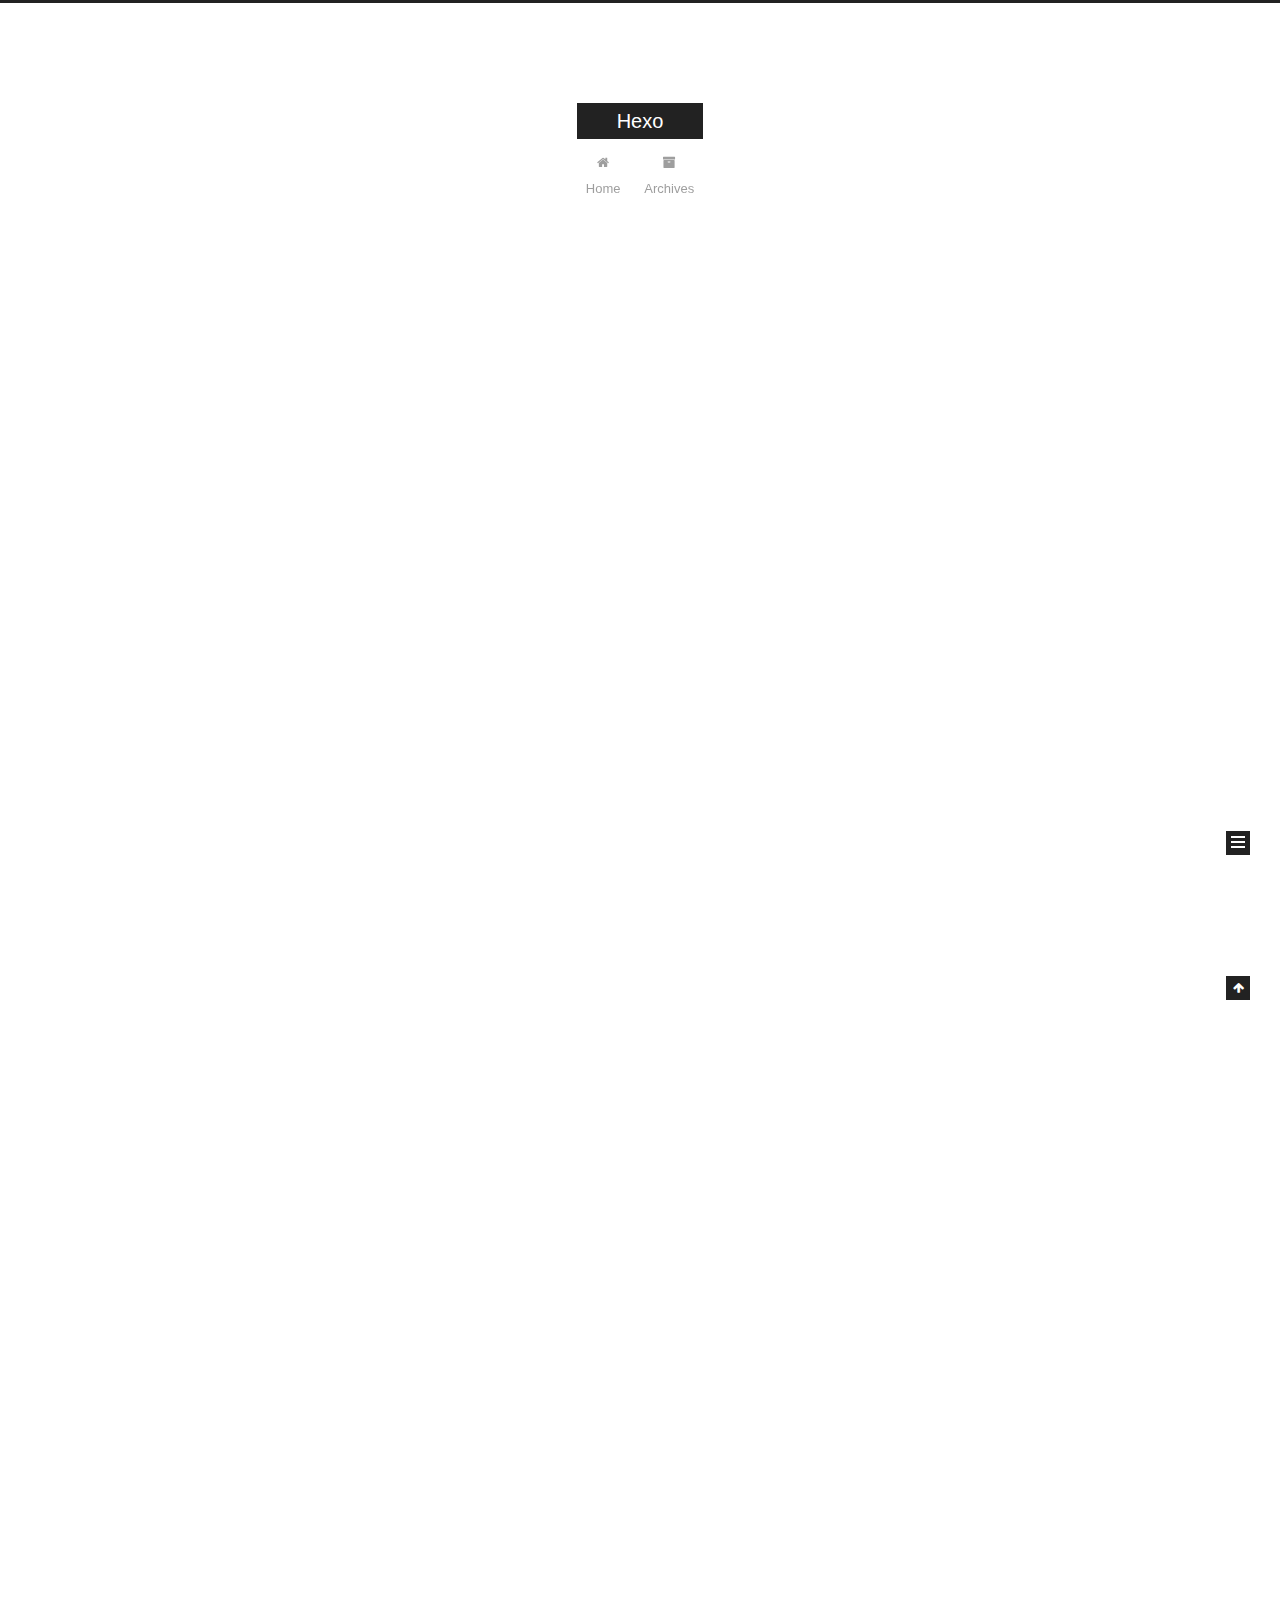
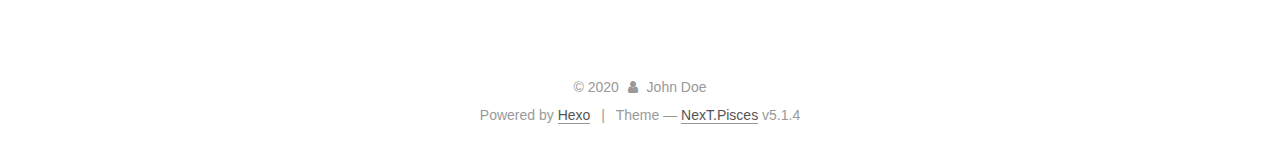
==== commit ecaa021b: "Site updated: 2020-05-03 18:11:42" ====
--- a/index.html
+++ b/index.html
@@ -5,7 +5,7 @@
   
 
 
-<html class="theme-next muse use-motion" lang="en">
+<html class="theme-next pisces use-motion" lang="en">
 <head>
   <meta charset="UTF-8"/>
 <meta http-equiv="X-UA-Compatible" content="IE=edge" />
@@ -93,7 +93,7 @@
   var NexT = window.NexT || {};
   var CONFIG = {
     root: '/',
-    scheme: 'Muse',
+    scheme: 'Pisces',
     version: '5.1.4',
     sidebar: {"position":"left","display":"post","offset":12,"b2t":false,"scrollpercent":false,"onmobile":false},
     fancybox: true,
@@ -229,6 +229,126 @@
   
   
   <div class="post-block">
+    <link itemprop="mainEntityOfPage" href="http://yoursite.com/2020/05/03/%E7%BA%AA%E5%BF%B5%E4%B8%80%E4%B8%8B%EF%BC%8C%E7%AC%AC%E4%B8%80%E7%AF%87%E6%96%87%E7%AB%A0/">
+
+    <span hidden itemprop="author" itemscope itemtype="http://schema.org/Person">
+      <meta itemprop="name" content="John Doe">
+      <meta itemprop="description" content="">
+      <meta itemprop="image" content="/images/avatar.gif">
+    </span>
+
+    <span hidden itemprop="publisher" itemscope itemtype="http://schema.org/Organization">
+      <meta itemprop="name" content="Hexo">
+    </span>
+
+    
+      <header class="post-header">
+
+        
+        
+          <h1 class="post-title" itemprop="name headline">
+                
+                <a class="post-title-link" href="/2020/05/03/%E7%BA%AA%E5%BF%B5%E4%B8%80%E4%B8%8B%EF%BC%8C%E7%AC%AC%E4%B8%80%E7%AF%87%E6%96%87%E7%AB%A0/" itemprop="url">纪念一下，第一篇文章</a></h1>
+        
+
+        <div class="post-meta">
+          <span class="post-time">
+            
+              <span class="post-meta-item-icon">
+                <i class="fa fa-calendar-o"></i>
+              </span>
+              
+                <span class="post-meta-item-text">Posted on</span>
+              
+              <time title="Post created" itemprop="dateCreated datePublished" datetime="2020-05-03T18:08:54+08:00">
+                2020-05-03
+              </time>
+            
+
+            
+
+            
+          </span>
+
+          
+
+          
+            
+          
+
+          
+          
+
+          
+
+          
+
+          
+
+        </div>
+      </header>
+    
+
+    
+    
+    
+    <div class="post-body" itemprop="articleBody">
+
+      
+      
+
+      
+        
+          
+            <h2 id="其实不知道写什么"><a href="#其实不知道写什么" class="headerlink" title="其实不知道写什么"></a>其实不知道写什么</h2><p>就是觉得挺好玩，哈哈哈</p>
+
+          
+        
+      
+    </div>
+    
+    
+    
+
+    
+
+    
+
+    
+
+    <footer class="post-footer">
+      
+
+      
+
+      
+
+      
+      
+        <div class="post-eof"></div>
+      
+    </footer>
+  </div>
+  
+  
+  
+  </article>
+
+
+    
+      
+
+  
+
+  
+  
+  
+
+  <article class="post post-type-normal" itemscope itemtype="http://schema.org/Article">
+  
+  
+  
+  <div class="post-block">
     <link itemprop="mainEntityOfPage" href="http://yoursite.com/2020/05/02/hello-world/">
 
     <span hidden itemprop="author" itemscope itemtype="http://schema.org/Person">
@@ -394,7 +514,7 @@
               
                 <a href="/archives/%20%7C%7C%20archive">
               
-                  <span class="site-state-item-count">1</span>
+                  <span class="site-state-item-count">2</span>
                   <span class="site-state-item-name">posts</span>
                 </a>
               </div>
@@ -453,7 +573,7 @@
 
 
 
-  <div class="theme-info">Theme &mdash; <a class="theme-link" target="_blank" href="https://github.com/iissnan/hexo-theme-next">NexT.Muse</a> v5.1.4</div>
+  <div class="theme-info">Theme &mdash; <a class="theme-link" target="_blank" href="https://github.com/iissnan/hexo-theme-next">NexT.Pisces</a> v5.1.4</div>
 
 
 
@@ -553,6 +673,13 @@
   
   
 
+
+  <script type="text/javascript" src="/js/src/affix.js?v=5.1.4"></script>
+
+  <script type="text/javascript" src="/js/src/schemes/pisces.js?v=5.1.4"></script>
+
+
+
   
 
   
